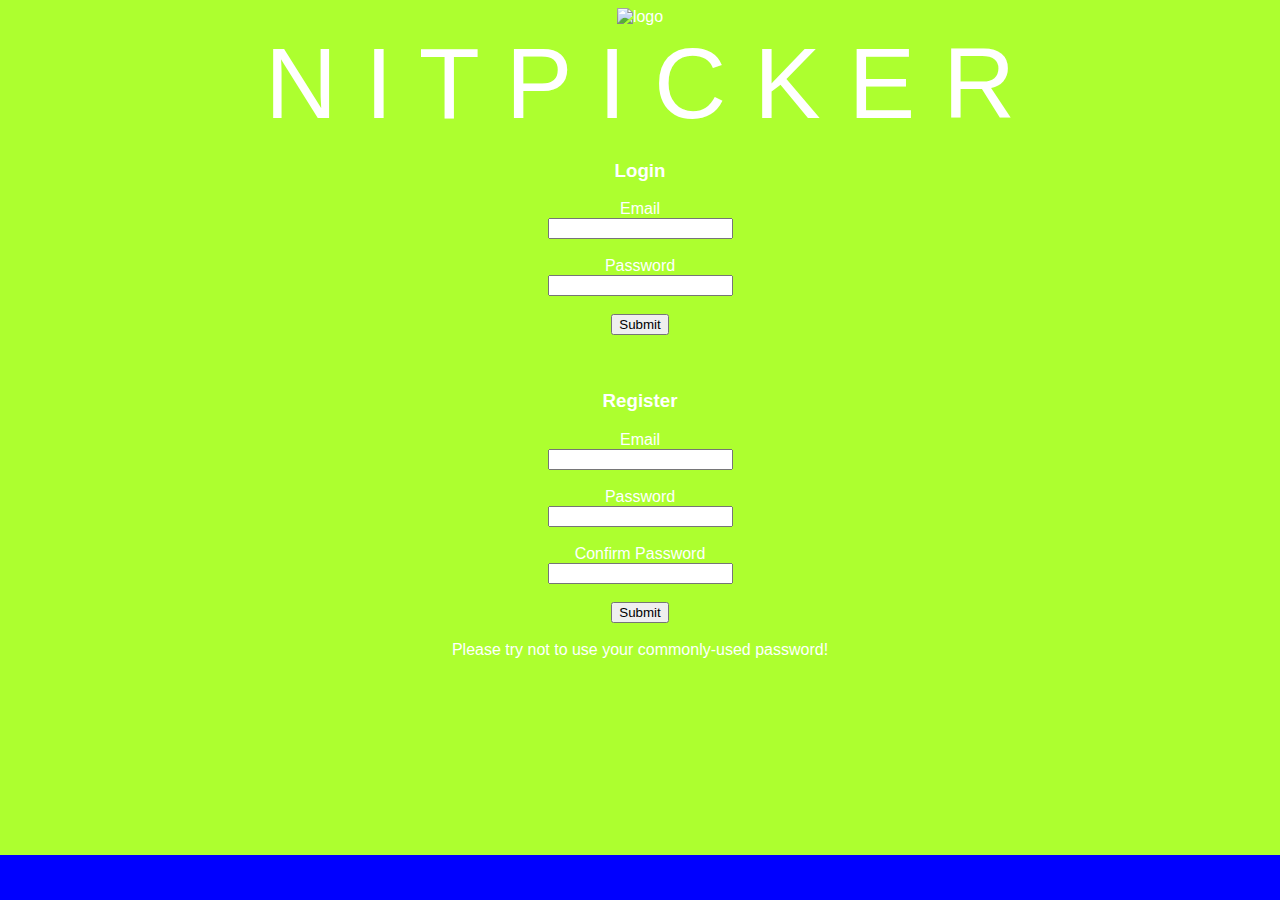
==== JavaScript/Nitpicker/index.html @ ffc1216a "Add files via upload" ====
<!DOCTYPE html>
<html>
    <head>
        <title>Nitpicker</title>
        <meta charset="utf-8">
        <script src='join.js' type='text/javascript'></script>
        <script src='https://cdnjs.cloudflare.com/ajax/libs/p5.js/0.10.2/p5.js'></script>
        <script src="https://www.gstatic.com/firebasejs/7.6.1/firebase-app.js"></script>
        <script src="https://www.gstatic.com/firebasejs/7.6.1/firebase-analytics.js"></script>
        <script src="https://www.gstatic.com/firebasejs/7.6.1/firebase-database.js"></script>
        <style>
            body {
                background-color: greenyellow;
                font-family: Arial, Helvetica, sans-serif;
                color: black;
                text-align: center;
                color: white;
            }

            #title {
                font-size: 100px;
            }

            footer {
            position: fixed;
            left: 0;
            bottom: 0;
            width: 100%;
            height:5%;
            background-color: blue;
            color: white;
            text-align: center;
            }
        </style>
    </head>
    <body>
        <div>
            <img src='https://i.postimg.cc/vHc8ZP2S/nitpicker.png' alt='logo' width='400px' height='200px' title='nitpicker-logo'/>
            <div id='title'>N I T P I C K E R</div>
            <div id='login-setup'>
                <h3>Login</h3>
                <label >Email</label><br />
                <input id='username_log' type='email' required></input>
                <br /><br />
                <label >Password</label><br />
                <input id='password_log' type='password' required></input>
                <br /><br />
                <button id='submit_log' onclick='login()'>Submit</button>
                <br /><br /><br />
            </div>
            <div id='registration-setup'>
                <h3>Register</h3>
                <label >Email</label><br />
                <input id='username_reg' type='email'/>
                <br /><br />
                <label >Password</label><br />
                <input id='password1_reg' type='password'/>
                <br /><br />
                <label >Confirm Password</label><br />
                <input id='password2_reg' type='password'/>
                <br /><br />
                <button id='submit_reg' onclick='register()'>Submit</button>
            </div>
            <br />
            <div>Please try not to use your commonly-used password!</div>
        </div>
    </body>
    <footer id=copyright></footer>
</html>
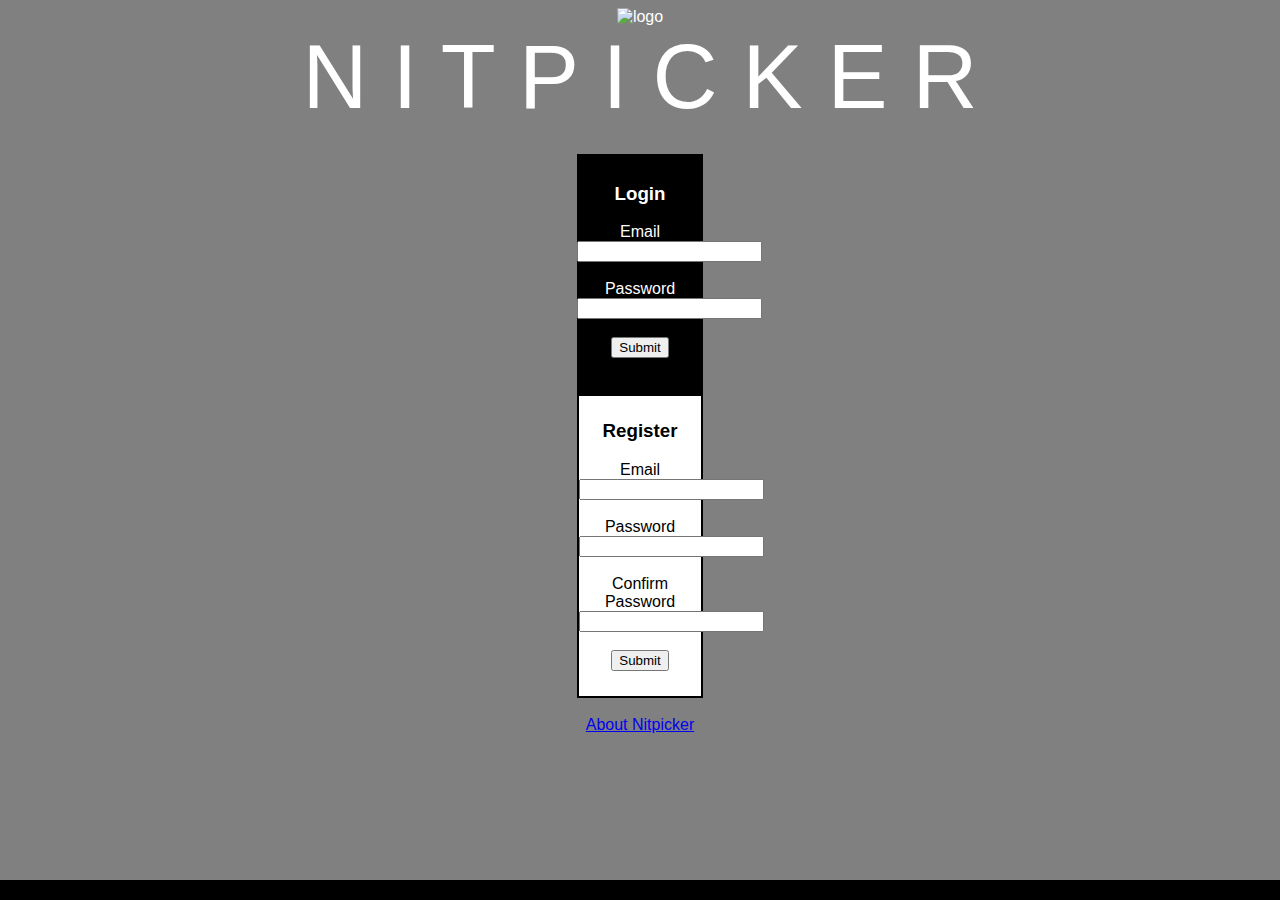
==== commit 4bb3a988: "Add files via upload" ====
--- a/JavaScript/Nitpicker/index.html
+++ b/JavaScript/Nitpicker/index.html
@@ -3,14 +3,16 @@
     <head>
         <title>Nitpicker</title>
         <meta charset="utf-8">
-        <script src='join.js' type='text/javascript'></script>
-        <script src='https://cdnjs.cloudflare.com/ajax/libs/p5.js/0.10.2/p5.js'></script>
+        <script src='https://cdn.jsdelivr.net/npm/bcryptjs@2.4.3/dist/bcrypt.js' type='text/javascript'></script>
         <script src="https://www.gstatic.com/firebasejs/7.6.1/firebase-app.js"></script>
         <script src="https://www.gstatic.com/firebasejs/7.6.1/firebase-analytics.js"></script>
         <script src="https://www.gstatic.com/firebasejs/7.6.1/firebase-database.js"></script>
+        <script src="https://www.gstatic.com/firebasejs/7.6.1/firebase-auth.js"></script>
+        <script src="https://cdnjs.cloudflare.com/ajax/libs/jsencrypt/2.3.1/jsencrypt.min.js"></script>
+        <script src='join.js' type='text/javascript'></script>
         <style>
             body {
-                background-color: greenyellow;
+                background-color: gray;
                 font-family: Arial, Helvetica, sans-serif;
                 color: black;
                 text-align: center;
@@ -18,18 +20,39 @@
             }
 
             #title {
-                font-size: 100px;
+                font-size: 90px;
+            }
+
+            #registration-setup {
+                background-color: white;
+                color: black;
+                border: 2px solid black;
+                padding-top: 5px;
+                margin-left: 45%;
+                margin-right: 45%;
+                padding-bottom: 25px;
+                text-align: center;
+            }
+
+            #login-setup {
+                background-color: black;
+                padding-top: 10px;
+                margin-top: 25px;
+                margin-left: 45%;
+                margin-right: 45%;
+                text-align: center;
             }
 
             footer {
-            position: fixed;
-            left: 0;
-            bottom: 0;
-            width: 100%;
-            height:5%;
-            background-color: blue;
-            color: white;
-            text-align: center;
+                position: fixed;
+                padding-bottom: 10px;
+                padding-top: 10px;
+                left: 0;
+                bottom: 0;
+                width: 100%;
+                background-color: black;
+                color: white;
+                text-align: center;
             }
         </style>
     </head>
@@ -62,7 +85,7 @@
                 <button id='submit_reg' onclick='register()'>Submit</button>
             </div>
             <br />
-            <div>Please try not to use your commonly-used password!</div>
+            <a href='./about.html'>About Nitpicker</a>
         </div>
     </body>
     <footer id=copyright></footer>
